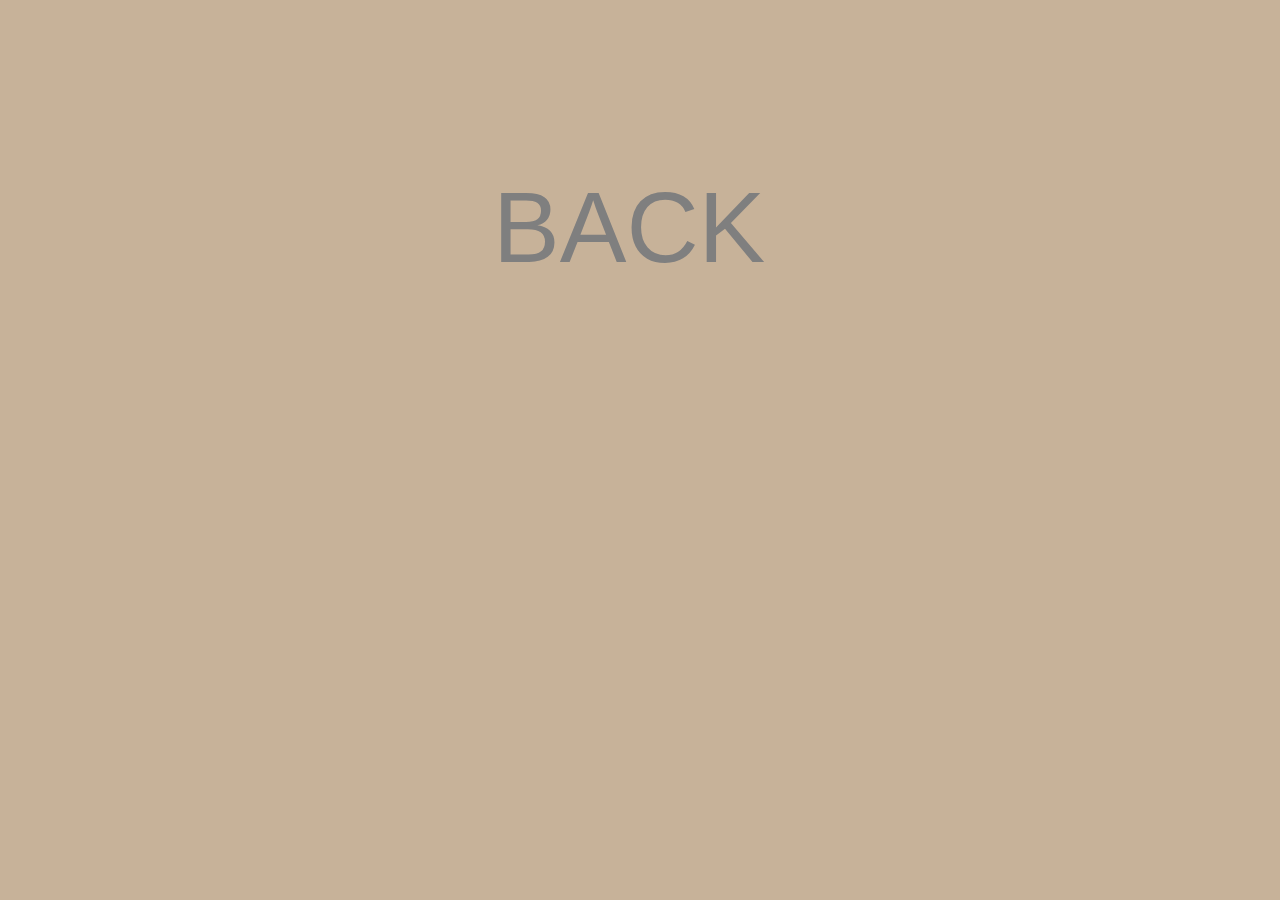
==== 1.html @ d37580f5 "upload 1" ====
<!DOCTYPE html>
<html class="nojs html css_verticalspacer" lang="en-US">
 <head>

  <meta http-equiv="Content-type" content="text/html;charset=UTF-8"/>
  <meta name="generator" content="2018.0.0.379"/>
  
  <script type="text/javascript">
   // Update the 'nojs'/'js' class on the html node
document.documentElement.className = document.documentElement.className.replace(/\bnojs\b/g, 'js');

// Check that all required assets are uploaded and up-to-date
if(typeof Muse == "undefined") window.Muse = {}; window.Muse.assets = {"required":["museutils.js", "museconfig.js", "jquery.watch.js", "require.js", "1.css"], "outOfDate":[]};
</script>
  
  <title>1</title>
  <!-- CSS -->
  <link rel="stylesheet" type="text/css" href="css/site_global.css?crc=347579958"/>
  <link rel="stylesheet" type="text/css" href="css/1.css?crc=4172478462" id="pagesheet"/>
   </head>
 <body>

  <div class="clearfix" id="page"><!-- column -->
   <div class="clearfix colelem" id="u215-5"><!-- content -->
    <p><a class="nonblock" href="index.html"><span id="u215">BACK</span></a></p>
   </div>
   <div class="verticalspacer" data-offset-top="0" data-content-above-spacer="315" data-content-below-spacer="185"></div>
  </div>
  <!-- Other scripts -->
  <script type="text/javascript">
   // Decide weather to suppress missing file error or not based on preference setting
var suppressMissingFileError = false
</script>
  <script type="text/javascript">
   window.Muse.assets.check=function(d){if(!window.Muse.assets.checked){window.Muse.assets.checked=!0;var b={},c=function(a,b){if(window.getComputedStyle){var c=window.getComputedStyle(a,null);return c&&c.getPropertyValue(b)||c&&c[b]||""}if(document.documentElement.currentStyle)return(c=a.currentStyle)&&c[b]||a.style&&a.style[b]||"";return""},a=function(a){if(a.match(/^rgb/))return a=a.replace(/\s+/g,"").match(/([\d\,]+)/gi)[0].split(","),(parseInt(a[0])<<16)+(parseInt(a[1])<<8)+parseInt(a[2]);if(a.match(/^\#/))return parseInt(a.substr(1),
16);return 0},g=function(g){for(var f=document.getElementsByTagName("link"),h=0;h<f.length;h++)if("text/css"==f[h].type){var i=(f[h].href||"").match(/\/?css\/([\w\-]+\.css)\?crc=(\d+)/);if(!i||!i[1]||!i[2])break;b[i[1]]=i[2]}f=document.createElement("div");f.className="version";f.style.cssText="display:none; width:1px; height:1px;";document.getElementsByTagName("body")[0].appendChild(f);for(h=0;h<Muse.assets.required.length;){var i=Muse.assets.required[h],l=i.match(/([\w\-\.]+)\.(\w+)$/),k=l&&l[1]?
l[1]:null,l=l&&l[2]?l[2]:null;switch(l.toLowerCase()){case "css":k=k.replace(/\W/gi,"_").replace(/^([^a-z])/gi,"_$1");f.className+=" "+k;k=a(c(f,"color"));l=a(c(f,"backgroundColor"));k!=0||l!=0?(Muse.assets.required.splice(h,1),"undefined"!=typeof b[i]&&(k!=b[i]>>>24||l!=(b[i]&16777215))&&Muse.assets.outOfDate.push(i)):h++;f.className="version";break;case "js":h++;break;default:throw Error("Unsupported file type: "+l);}}d?d().jquery!="1.8.3"&&Muse.assets.outOfDate.push("jquery-1.8.3.min.js"):Muse.assets.required.push("jquery-1.8.3.min.js");
f.parentNode.removeChild(f);if(Muse.assets.outOfDate.length||Muse.assets.required.length)f="Some files on the server may be missing or incorrect. Clear browser cache and try again. If the problem persists please contact website author.",g&&Muse.assets.outOfDate.length&&(f+="\nOut of date: "+Muse.assets.outOfDate.join(",")),g&&Muse.assets.required.length&&(f+="\nMissing: "+Muse.assets.required.join(",")),suppressMissingFileError?(f+="\nUse SuppressMissingFileError key in AppPrefs.xml to show missing file error pop up.",console.log(f)):alert(f)};location&&location.search&&location.search.match&&location.search.match(/muse_debug/gi)?
setTimeout(function(){g(!0)},5E3):g()}};
var muse_init=function(){require.config({baseUrl:""});require(["jquery","museutils","whatinput","jquery.watch"],function(d){var $ = d;$(document).ready(function(){try{
window.Muse.assets.check($);/* body */
Muse.Utils.transformMarkupToFixBrowserProblemsPreInit();/* body */
Muse.Utils.detectScreenResolution();/* HiDPI screens */
Muse.Utils.prepHyperlinks(true);/* body */
Muse.Utils.makeButtonsVisibleAfterSettingMinWidth();/* body */
Muse.Utils.fullPage('#page');/* 100% height page */
Muse.Utils.showWidgetsWhenReady();/* body */
Muse.Utils.transformMarkupToFixBrowserProblems();/* body */
}catch(b){if(b&&"function"==typeof b.notify?b.notify():Muse.Assert.fail("Error calling selector function: "+b),false)throw b;}})})};

</script>
  <!-- RequireJS script -->
  <script src="scripts/require.js?crc=4157109226" type="text/javascript" async data-main="scripts/museconfig.js?crc=380897831" onload="if (requirejs) requirejs.onError = function(requireType, requireModule) { if (requireType && requireType.toString && requireType.toString().indexOf && 0 <= requireType.toString().indexOf('#scripterror')) window.Muse.assets.check(); }" onerror="window.Muse.assets.check();"></script>
   </body>
</html>
---- css/site_global.css ----
html{min-height:100%;min-width:100%;-ms-text-size-adjust:none;}body,div,dl,dt,dd,ul,ol,li,nav,h1,h2,h3,h4,h5,h6,pre,code,form,fieldset,legend,input,button,textarea,p,blockquote,th,td,a{margin:0px;padding:0px;border-width:0px;border-style:solid;border-color:transparent;-webkit-transform-origin:left top;-ms-transform-origin:left top;-o-transform-origin:left top;transform-origin:left top;background-repeat:no-repeat;}button.submit-btn{-moz-box-sizing:content-box;-webkit-box-sizing:content-box;box-sizing:content-box;}.transition{-webkit-transition-property:background-image,background-position,background-color,border-color,border-radius,color,font-size,font-style,font-weight,letter-spacing,line-height,text-align,box-shadow,text-shadow,opacity;transition-property:background-image,background-position,background-color,border-color,border-radius,color,font-size,font-style,font-weight,letter-spacing,line-height,text-align,box-shadow,text-shadow,opacity;}.transition *{-webkit-transition:inherit;transition:inherit;}table{border-collapse:collapse;border-spacing:0px;}fieldset,img{border:0px;border-style:solid;-webkit-transform-origin:left top;-ms-transform-origin:left top;-o-transform-origin:left top;transform-origin:left top;}address,caption,cite,code,dfn,em,strong,th,var,optgroup{font-style:inherit;font-weight:inherit;}del,ins{text-decoration:none;}li{list-style:none;}caption,th{text-align:left;}h1,h2,h3,h4,h5,h6{font-size:100%;font-weight:inherit;}input,button,textarea,select,optgroup,option{font-family:inherit;font-size:inherit;font-style:inherit;font-weight:inherit;}.form-grp input,.form-grp textarea{-webkit-appearance:none;-webkit-border-radius:0;}body{font-family:Arial, Helvetica Neue, Helvetica, sans-serif;text-align:left;font-size:14px;line-height:17px;word-wrap:break-word;text-rendering:optimizeLegibility;-moz-font-feature-settings:'liga';-ms-font-feature-settings:'liga';-webkit-font-feature-settings:'liga';font-feature-settings:'liga';}a{color:inherit;text-decoration:inherit;}a:link{color:#0000FF;text-decoration:inherit;}a:visited{color:#800080;text-decoration:inherit;}a:hover{color:#0000FF;text-decoration:inherit;}a:active{color:#EE0000;text-decoration:inherit;}a.nontext{color:black;text-decoration:none;font-style:normal;font-weight:normal;}.normal_text{color:#000000;direction:ltr;font-family:Arial, Helvetica Neue, Helvetica, sans-serif;font-size:14px;font-style:normal;font-weight:normal;letter-spacing:0px;line-height:17px;text-align:left;text-decoration:none;text-indent:0px;text-transform:none;vertical-align:0px;padding:0px;}.list0 li:before{position:absolute;right:100%;letter-spacing:0px;text-decoration:none;font-weight:normal;font-style:normal;}.rtl-list li:before{right:auto;left:100%;}.nls-None > li:before,.nls-None .list3 > li:before,.nls-None .list6 > li:before{margin-right:6px;content:'•';}.nls-None .list1 > li:before,.nls-None .list4 > li:before,.nls-None .list7 > li:before{margin-right:6px;content:'○';}.nls-None,.nls-None .list1,.nls-None .list2,.nls-None .list3,.nls-None .list4,.nls-None .list5,.nls-None .list6,.nls-None .list7,.nls-None .list8{padding-left:34px;}.nls-None.rtl-list,.nls-None .list1.rtl-list,.nls-None .list2.rtl-list,.nls-None .list3.rtl-list,.nls-None .list4.rtl-list,.nls-None .list5.rtl-list,.nls-None .list6.rtl-list,.nls-None .list7.rtl-list,.nls-None .list8.rtl-list{padding-left:0px;padding-right:34px;}.nls-None .list2 > li:before,.nls-None .list5 > li:before,.nls-None .list8 > li:before{margin-right:6px;content:'-';}.nls-None.rtl-list > li:before,.nls-None .list1.rtl-list > li:before,.nls-None .list2.rtl-list > li:before,.nls-None .list3.rtl-list > li:before,.nls-None .list4.rtl-list > li:before,.nls-None .list5.rtl-list > li:before,.nls-None .list6.rtl-list > li:before,.nls-None .list7.rtl-list > li:before,.nls-None .list8.rtl-list > li:before{margin-right:0px;margin-left:6px;}.TabbedPanelsTab{white-space:nowrap;}.MenuBar .MenuBarView,.MenuBar .SubMenuView{display:block;list-style:none;}.MenuBar .SubMenu{display:none;position:absolute;}.NoWrap{white-space:nowrap;word-wrap:normal;}.rootelem{margin-left:auto;margin-right:auto;}.colelem{display:inline;float:left;clear:both;}.clearfix:after{content:"\0020";visibility:hidden;display:block;height:0px;clear:both;}*:first-child+html .clearfix{zoom:1;}.clip_frame{overflow:hidden;}.popup_anchor{position:relative;width:0px;height:0px;}.allow_click_through *{pointer-events:auto;}.popup_element{z-index:100000;}.svg{display:block;vertical-align:top;}span.wrap{content:'';clear:left;display:block;}span.actAsInlineDiv{display:inline-block;}.position_content,.excludeFromNormalFlow{float:left;}.preload_images{position:absolute;overflow:hidden;left:-9999px;top:-9999px;height:1px;width:1px;}.preload{height:1px;width:1px;}.animateStates{-webkit-transition:0.3s ease-in-out;-moz-transition:0.3s ease-in-out;-o-transition:0.3s ease-in-out;transition:0.3s ease-in-out;}[data-whatinput="mouse"] *:focus,[data-whatinput="touch"] *:focus,input:focus,textarea:focus{outline:none;}textarea{resize:none;overflow:auto;}.allow_click_through,.fld-prompt{pointer-events:none;}.wrapped-input{position:absolute;top:0px;left:0px;background:transparent;border:none;}.submit-btn{z-index:50000;cursor:pointer;}.anchor_item{width:22px;height:18px;}.MenuBar .SubMenuVisible,.MenuBarVertical .SubMenuVisible,.MenuBar .SubMenu .SubMenuVisible,.popup_element.Active,span.actAsPara,.actAsDiv,a.nonblock.nontext,img.block{display:block;}.widget_invisible,.js .invi,.js .mse_pre_init{visibility:hidden;}.ose_ei{visibility:hidden;z-index:0;}.no_vert_scroll{overflow-y:hidden;}.always_vert_scroll{overflow-y:scroll;}.always_horz_scroll{overflow-x:scroll;}.fullscreen{overflow:hidden;left:0px;top:0px;position:fixed;height:100%;width:100%;-moz-box-sizing:border-box;-webkit-box-sizing:border-box;-ms-box-sizing:border-box;box-sizing:border-box;}.fullwidth{position:absolute;}.borderbox{-moz-box-sizing:border-box;-webkit-box-sizing:border-box;-ms-box-sizing:border-box;box-sizing:border-box;}.scroll_wrapper{position:absolute;overflow:auto;left:0px;right:0px;top:0px;bottom:0px;padding-top:0px;padding-bottom:0px;margin-top:0px;margin-bottom:0px;}.browser_width > *{position:absolute;left:0px;right:0px;}.grpelem,.accordion_wrapper{display:inline;float:left;}.fld-checkbox input[type=checkbox],.fld-radiobutton input[type=radio]{position:absolute;overflow:hidden;clip:rect(0px, 0px, 0px, 0px);height:1px;width:1px;margin:-1px;padding:0px;border:0px;}.fld-checkbox input[type=checkbox] + label,.fld-radiobutton input[type=radio] + label{display:inline-block;background-repeat:no-repeat;cursor:pointer;float:left;width:100%;height:100%;}.pointer_cursor,.fld-recaptcha-mode,.fld-recaptcha-refresh,.fld-recaptcha-help{cursor:pointer;}p,h1,h2,h3,h4,h5,h6,ol,ul,span.actAsPara{max-height:1000000px;}.superscript{vertical-align:super;font-size:66%;line-height:0px;}.subscript{vertical-align:sub;font-size:66%;line-height:0px;}.horizontalSlideShow{-ms-touch-action:pan-y;touch-action:pan-y;}.verticalSlideShow{-ms-touch-action:pan-x;touch-action:pan-x;}.colelem100,.verticalspacer{clear:both;}.list0 li,.MenuBar .MenuItemContainer,.SlideShowContentPanel .fullscreen img,.css_verticalspacer .verticalspacer{position:relative;}.popup_element.Inactive,.js .disn,.js .an_invi,.hidden,.breakpoint{display:none;}#muse_css_mq{position:absolute;display:none;background-color:#FFFFFE;}.fluid_height_spacer{width:0.01px;}.muse_check_css{display:none;position:fixed;}@media screen and (-webkit-min-device-pixel-ratio:0){body{text-rendering:auto;}}
---- css/1.css ----
.version._1{color:#0000F8;background-color:#B2F7FE;}#muse_css_mq{background-color:#FFFFFF;}#page{z-index:1;width:474px;min-height:148px;background-image:none;border-width:0px;border-color:#000000;background-color:transparent;margin-left:auto;margin-right:auto;padding:167px 953px 185px 493px;}#u215-5{z-index:2;width:474px;min-height:148px;background-color:transparent;font-size:100px;line-height:120px;position:relative;}#u215{color:#7F7F7F;}.css_verticalspacer .verticalspacer{height:calc(100vh - 500px);}.html{background-color:#C7B299;}body{position:relative;min-width:1920px;}
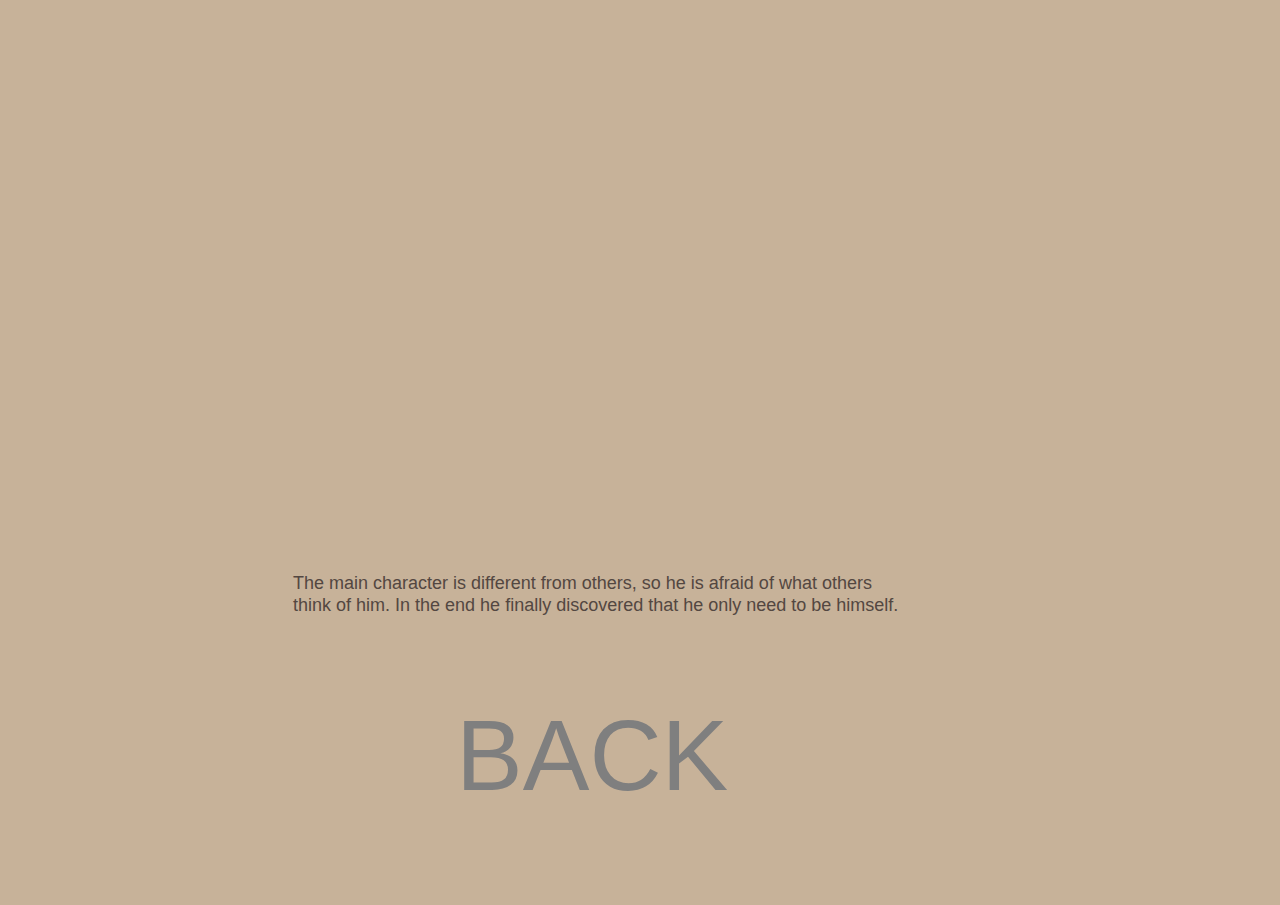
==== commit 9dfb8daa: "yyy" ====
--- a/1.html
+++ b/1.html
@@ -16,15 +16,25 @@
   <title>1</title>
   <!-- CSS -->
   <link rel="stylesheet" type="text/css" href="css/site_global.css?crc=347579958"/>
-  <link rel="stylesheet" type="text/css" href="css/1.css?crc=4172478462" id="pagesheet"/>
-   </head>
+  <link rel="stylesheet" type="text/css" href="css/1.css?crc=3924431724" id="pagesheet"/>
+    <!--HTML Widget code-->
+  <style type="text/css">#u592.size_fluid_width_height iframe { position:absolute; left:0; top:0; }</style>
+ </head>
  <body>
 
   <div class="clearfix" id="page"><!-- column -->
+   <div class="size_fixed colelem" id="u592"><!-- custom html -->
+    
+<iframe class="actAsDiv" style="width:100%;height:100%;" src="//www.youtube.com/embed/u5hLC3o17FQ?autoplay=0&loop=0&showinfo=0&theme=dark&color=red&controls=1&modestbranding=0&start=0&fs=1&iv_load_policy=1&wmode=transparent&rel=0" frameborder="0" allowfullscreen></iframe>
+
+   </div>
+   <div class="clearfix colelem" id="u605-4"><!-- content -->
+    <p>The main character is different from others, so he is afraid of what others think of him. In the end he finally discovered that he only need to be himself.</p>
+   </div>
    <div class="clearfix colelem" id="u215-5"><!-- content -->
     <p><a class="nonblock" href="index.html"><span id="u215">BACK</span></a></p>
    </div>
-   <div class="verticalspacer" data-offset-top="0" data-content-above-spacer="315" data-content-below-spacer="185"></div>
+   <div class="verticalspacer" data-offset-top="842" data-content-above-spacer="842" data-content-below-spacer="61"></div>
   </div>
   <!-- Other scripts -->
   <script type="text/javascript">
--- a/css/1.css
+++ b/css/1.css
@@ -1 +1 @@
-.version._1{color:#0000F8;background-color:#B2F7FE;}#muse_css_mq{background-color:#FFFFFF;}#page{z-index:1;width:474px;min-height:148px;background-image:none;border-width:0px;border-color:#000000;background-color:transparent;margin-left:auto;margin-right:auto;padding:167px 953px 185px 493px;}#u215-5{z-index:2;width:474px;min-height:148px;background-color:transparent;font-size:100px;line-height:120px;position:relative;}#u215{color:#7F7F7F;}.css_verticalspacer .verticalspacer{height:calc(100vh - 500px);}.html{background-color:#C7B299;}body{position:relative;min-width:1920px;}+.version._1{color:#0000E9;background-color:#EA136C;}#muse_css_mq{background-color:#FFFFFF;}#page{z-index:1;width:719px;min-height:376px;background-image:none;border-width:0px;border-color:#000000;background-color:transparent;margin-left:auto;margin-right:auto;padding:62px 960px 62px 241px;}#u592{z-index:7;width:719px;height:442px;border-width:0px;border-color:transparent;background-color:transparent;position:relative;}#u605-4{z-index:8;width:615px;min-height:82px;background-color:transparent;color:#534741;font-size:18px;line-height:22px;margin-left:52px;margin-top:68px;position:relative;}#u215-5{z-index:2;width:289px;min-height:148px;background-color:transparent;font-size:100px;line-height:120px;margin-left:215px;margin-top:41px;position:relative;}#u215{color:#7F7F7F;}.css_verticalspacer .verticalspacer{height:calc(100vh - 903px);}.html{background-color:#C7B299;}body{position:relative;min-width:1920px;}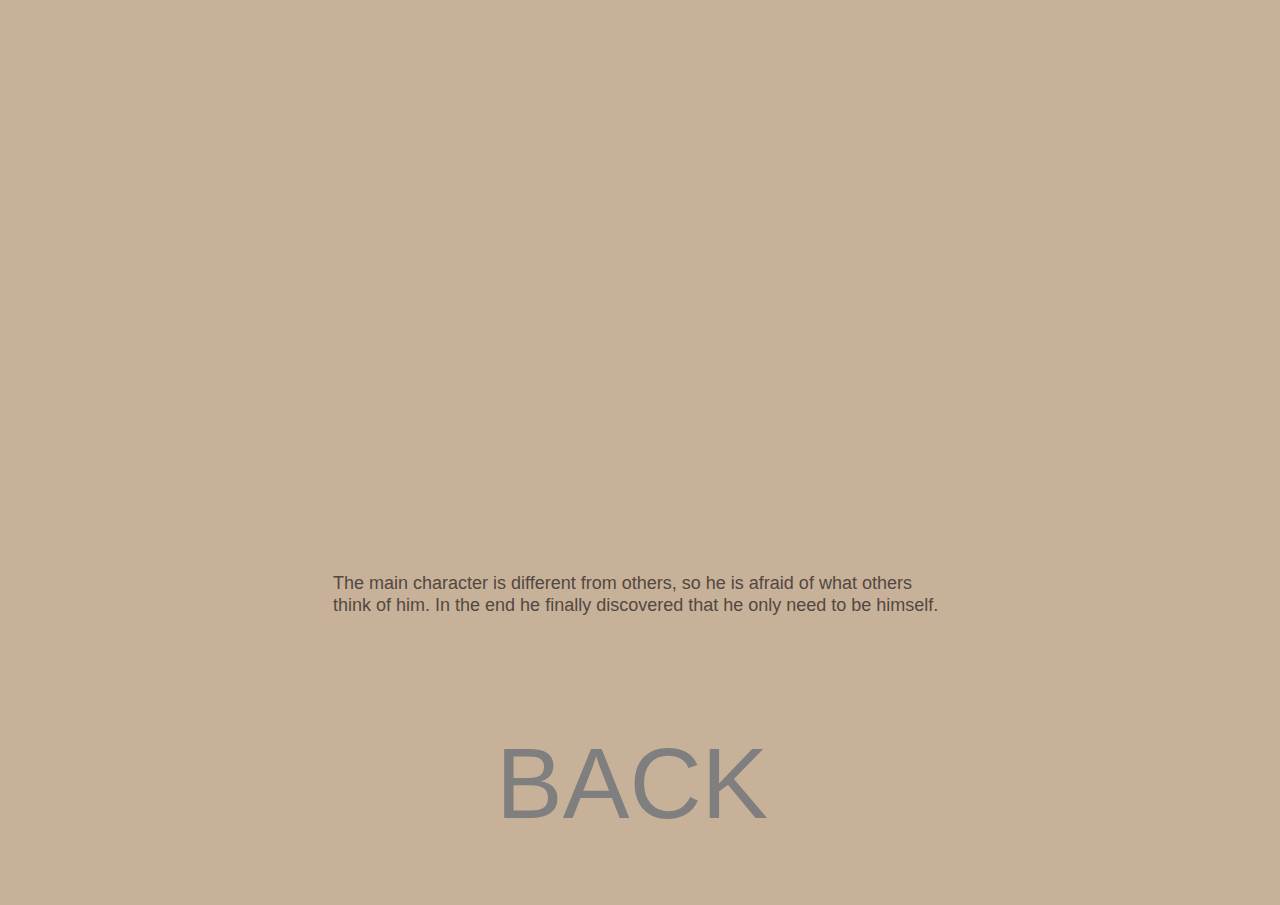
==== commit 576b2149: "ddd\" ====
--- a/1.html
+++ b/1.html
@@ -16,7 +16,7 @@
   <title>1</title>
   <!-- CSS -->
   <link rel="stylesheet" type="text/css" href="css/site_global.css?crc=347579958"/>
-  <link rel="stylesheet" type="text/css" href="css/1.css?crc=3924431724" id="pagesheet"/>
+  <link rel="stylesheet" type="text/css" href="css/1.css?crc=3803578691" id="pagesheet"/>
     <!--HTML Widget code-->
   <style type="text/css">#u592.size_fluid_width_height iframe { position:absolute; left:0; top:0; }</style>
  </head>
@@ -25,7 +25,7 @@
   <div class="clearfix" id="page"><!-- column -->
    <div class="size_fixed colelem" id="u592"><!-- custom html -->
     
-<iframe class="actAsDiv" style="width:100%;height:100%;" src="//www.youtube.com/embed/u5hLC3o17FQ?autoplay=0&loop=0&showinfo=0&theme=dark&color=red&controls=1&modestbranding=0&start=0&fs=1&iv_load_policy=1&wmode=transparent&rel=0" frameborder="0" allowfullscreen></iframe>
+<iframe class="actAsDiv" style="width:100%;height:100%;" src="//www.youtube.com/embed/u5hLC3o17FQ?autoplay=0&loop=0&showinfo=0&theme=dark&color=red&controls=1&modestbranding=0&start=0&fs=1&iv_load_policy=3&wmode=transparent&rel=0" frameborder="0" allowfullscreen></iframe>
 
    </div>
    <div class="clearfix colelem" id="u605-4"><!-- content -->
@@ -34,7 +34,7 @@
    <div class="clearfix colelem" id="u215-5"><!-- content -->
     <p><a class="nonblock" href="index.html"><span id="u215">BACK</span></a></p>
    </div>
-   <div class="verticalspacer" data-offset-top="842" data-content-above-spacer="842" data-content-below-spacer="61"></div>
+   <div class="verticalspacer" data-offset-top="843" data-content-above-spacer="842" data-content-below-spacer="61"></div>
   </div>
   <!-- Other scripts -->
   <script type="text/javascript">
--- a/css/1.css
+++ b/css/1.css
@@ -1 +1 @@
-.version._1{color:#0000E9;background-color:#EA136C;}#muse_css_mq{background-color:#FFFFFF;}#page{z-index:1;width:719px;min-height:376px;background-image:none;border-width:0px;border-color:#000000;background-color:transparent;margin-left:auto;margin-right:auto;padding:62px 960px 62px 241px;}#u592{z-index:7;width:719px;height:442px;border-width:0px;border-color:transparent;background-color:transparent;position:relative;}#u605-4{z-index:8;width:615px;min-height:82px;background-color:transparent;color:#534741;font-size:18px;line-height:22px;margin-left:52px;margin-top:68px;position:relative;}#u215-5{z-index:2;width:289px;min-height:148px;background-color:transparent;font-size:100px;line-height:120px;margin-left:215px;margin-top:41px;position:relative;}#u215{color:#7F7F7F;}.css_verticalspacer .verticalspacer{height:calc(100vh - 903px);}.html{background-color:#C7B299;}body{position:relative;min-width:1920px;}+.version._1{color:#0000E2;background-color:#B60143;}#muse_css_mq{background-color:#FFFFFF;}#page{z-index:1;width:720px;min-height:376px;background-image:none;border-width:0px;border-color:#000000;background-color:transparent;margin-left:auto;margin-right:auto;padding:62px 280px;}#u592{z-index:7;width:719px;height:442px;border-width:0px;border-color:transparent;background-color:transparent;position:relative;}#u605-4{z-index:8;width:615px;min-height:82px;background-color:transparent;color:#534741;font-size:18px;line-height:22px;margin-left:53px;margin-top:68px;position:relative;}#u215-5{z-index:2;width:289px;min-height:108px;background-color:transparent;font-size:100px;line-height:120px;margin-left:216px;margin-top:69px;position:relative;}#u215{color:#7F7F7F;}.css_verticalspacer .verticalspacer{height:calc(100vh - 903px);}.html{background-color:#C7B299;}body{position:relative;min-width:1280px;}